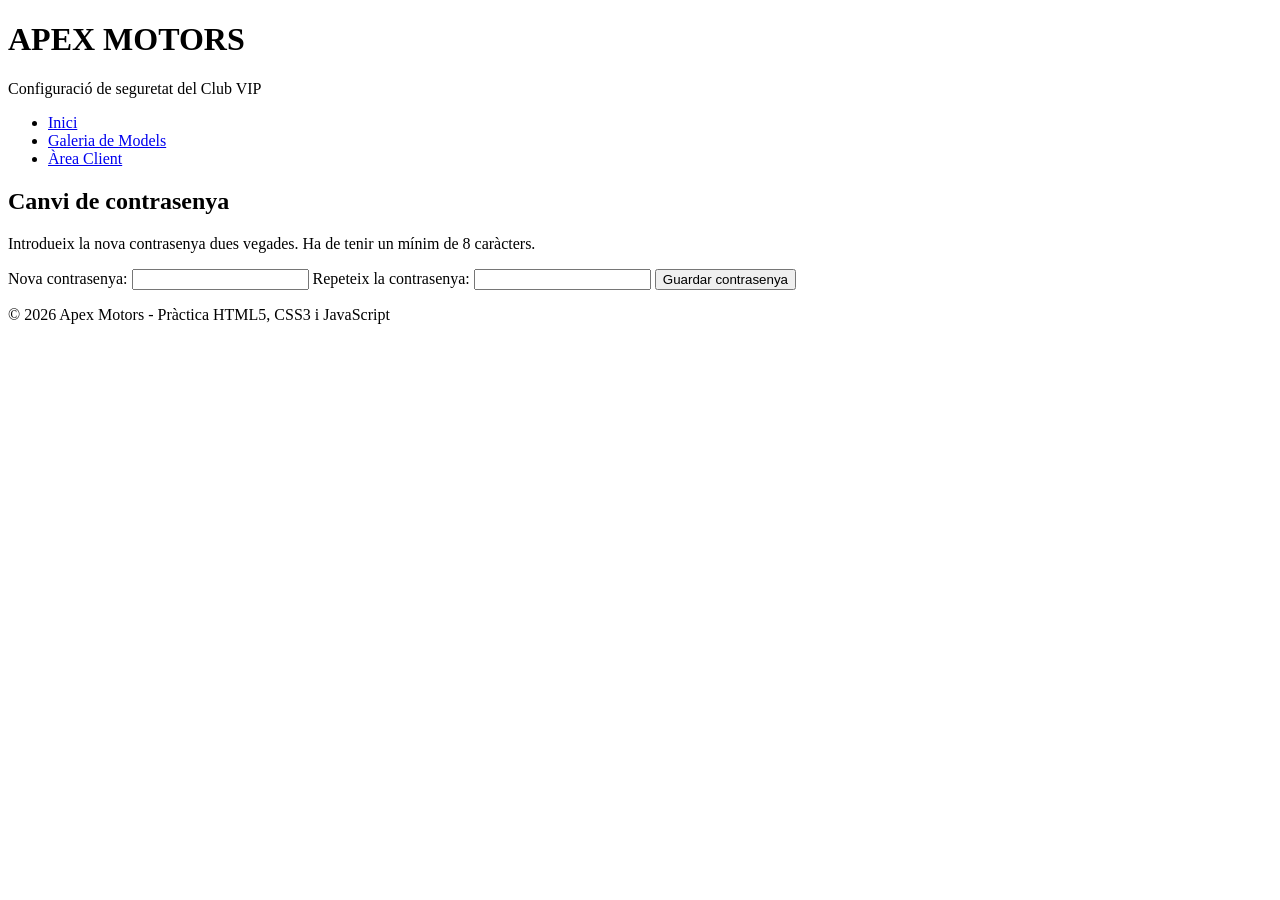
==== A5_DiazJeyson/compte.html @ dba7d8f6 "Add compte.html for client area and password change" ====
<!DOCTYPE html>
<html lang="ca">
<head>
    <meta charset="UTF-8">
    <meta name="viewport" content="width=device-width, initial-scale=1.0">
    <title>Àrea Client | Apex Motors</title>
    <meta name="description" content="Gestiona el teu perfil de soci del club Apex Motors i actualitza la teva contrasenya de seguretat.">
    <meta name="author" content="El Teu Nom i Cognoms">
    <meta name="keywords" content="compte client, seguretat, contrasenya, club esportius">
    <link rel="stylesheet" href="css/estils.css">
</head>
<body>
    <header>
        <h1>APEX MOTORS</h1>
        <p>Configuració de seguretat del Club VIP</p>
        <nav>
            <ul>
                <li><a href="index.html">Inici</a></li>
                <li><a href="models.html">Galeria de Models</a></li>
                <li><a href="compte.html" class="actiu">Àrea Client</a></li>
            </ul>
        </nav>
    </header>

    <main>
        <section class="targeta">
            <h2>Canvi de contrasenya</h2>
            <p>Introdueix la nova contrasenya dues vegades. Ha de tenir un mínim de 8 caràcters.</p>

            <!-- Exercici 4: Formulari amb 2 camps de password -->
            <form class="formulari-clau">
                <label for="pass1">Nova contrasenya:</label>
                <input type="password" id="pass1" name="pass1" required>

                <label for="pass2">Repeteix la contrasenya:</label>
                <input type="password" id="pass2" name="pass2" required>

                <button type="button" onclick="comprovarContrasenya()">Guardar contrasenya</button>
            </form>
        </section>
    </main>

    <footer>
        <p>© 2026 Apex Motors - Pràctica HTML5, CSS3 i JavaScript</p>
    </footer>

    <script>
        // Exercici 4: Validació de contrasenyes en el <body>
        function comprovarContrasenya() {
            const p1 = document.getElementById("pass1").value;
            const p2 = document.getElementById("pass2").value;

            if (p1.length < 8) {
                alert("Error: La contrasenya ha de tenir un mínim de 8 caràcters de longitud.");
            } else if (p1 !== p2) {
                alert("Error: Les dues contrasenyes no coincideixen.");
            } else {
                alert("S'ha canviat correctament la contrasenya");
            }
        }
    </script>
</body>
</html>
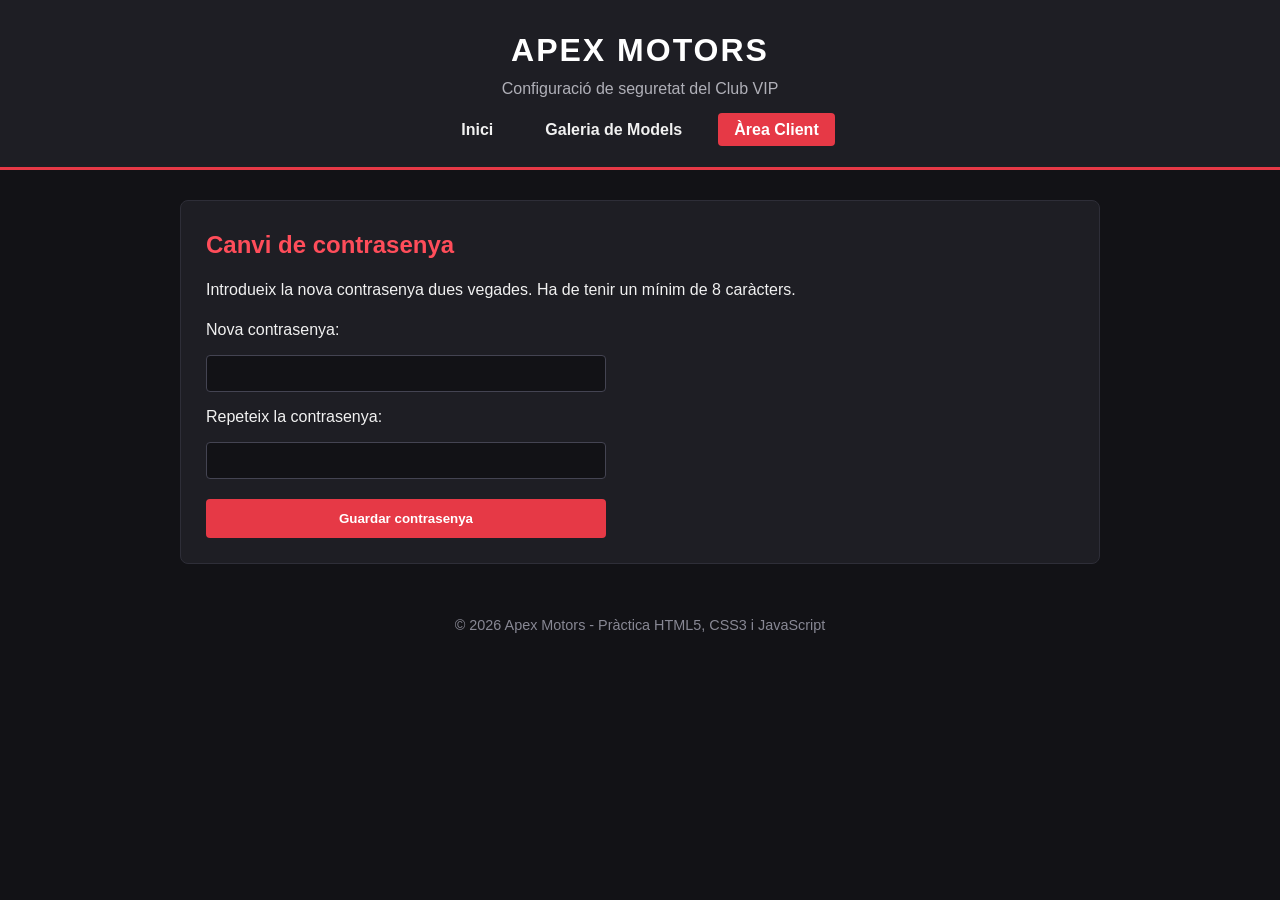
==== commit 578a1851: "Change author name in compte.html Updated author name in the HTML file." ====
--- a/A5_DiazJeyson/compte.html
+++ b/A5_DiazJeyson/compte.html
@@ -5,7 +5,7 @@
     <meta name="viewport" content="width=device-width, initial-scale=1.0">
     <title>Àrea Client | Apex Motors</title>
     <meta name="description" content="Gestiona el teu perfil de soci del club Apex Motors i actualitza la teva contrasenya de seguretat.">
-    <meta name="author" content="El Teu Nom i Cognoms">
+    <meta name="author" content="Jeyson Diaz">
     <meta name="keywords" content="compte client, seguretat, contrasenya, club esportius">
     <link rel="stylesheet" href="css/estils.css">
 </head>
--- a/A5_DiazJeyson/css/estils.css
+++ b/A5_DiazJeyson/css/estils.css
@@ -0,0 +1,174 @@
+* {
+    box-sizing: border-box;
+    margin: 0;
+    padding: 0;
+}
+
+body {
+    font-family: Arial, Helvetica, sans-serif;
+    background-color: #121216;
+    color: #f1f1f1;
+    line-height: 1.6;
+}
+
+.barra-rellotge {
+    background-color: #e63946;
+    color: #ffffff;
+    text-align: center;
+    padding: 8px;
+    font-weight: bold;
+    font-size: 0.95rem;
+}
+
+header {
+    background-color: #1e1e24;
+    text-align: center;
+    padding: 25px 15px;
+    border-bottom: 3px solid #e63946;
+}
+
+header h1 {
+    letter-spacing: 2px;
+    color: #ffffff;
+}
+
+header p {
+    color: #b0b0b8;
+    margin-bottom: 15px;
+}
+
+nav ul {
+    list-style: none;
+    display: flex;
+    justify-content: center;
+    gap: 20px;
+}
+
+nav a {
+    color: #f1f1f1;
+    text-decoration: none;
+    padding: 8px 16px;
+    border-radius: 4px;
+    font-weight: bold;
+}
+
+nav a:hover,
+nav a.actiu {
+    background-color: #e63946;
+    color: #ffffff;
+}
+
+main {
+    max-width: 960px;
+    margin: 30px auto;
+    padding: 0 20px;
+}
+
+.targeta {
+    background-color: #1e1e24;
+    padding: 25px;
+    border-radius: 8px;
+    margin-bottom: 25px;
+    border: 1px solid #2e2e38;
+}
+
+.targeta h2 {
+    margin-bottom: 12px;
+    color: #ff4d5a;
+}
+
+.seccio-normal {
+    cursor: pointer;
+    transition: background-color 0.25s ease, color 0.25s ease;
+}
+
+.seccio-normal:hover h2 {
+    color: #ffffff;
+}
+
+.ocult {
+    display: none;
+    margin-top: 15px;
+    padding-top: 12px;
+    border-top: 1px solid rgba(255, 255, 255, 0.3);
+}
+
+/* Galeria de 6 miniatures */
+.graella-miniatures {
+    display: grid;
+    grid-template-columns: repeat(6, 1fr);
+    gap: 10px;
+    margin-top: 20px;
+}
+
+.miniatura {
+    width: 100%;
+    height: 85px;
+    object-fit: cover;
+    border-radius: 4px;
+    cursor: pointer;
+    border: 2px solid transparent;
+}
+
+.miniatura:hover {
+    border-color: #e63946;
+}
+
+.visor-gran {
+    margin-top: 25px;
+    text-align: center;
+}
+
+.visor-gran img {
+    width: 100%;
+    max-width: 720px;
+    height: 400px;
+    object-fit: cover;
+    border-radius: 6px;
+    border: 2px solid #e63946;
+}
+
+.visor-gran p {
+    margin-top: 10px;
+    font-weight: bold;
+    font-size: 1.1rem;
+}
+
+/* Formulari */
+.formulari-clau {
+    display: flex;
+    flex-direction: column;
+    max-width: 400px;
+    gap: 12px;
+    margin-top: 15px;
+}
+
+.formulari-clau input {
+    padding: 10px;
+    border-radius: 4px;
+    border: 1px solid #444452;
+    background-color: #121216;
+    color: #ffffff;
+}
+
+.formulari-clau button {
+    padding: 12px;
+    background-color: #e63946;
+    color: #ffffff;
+    border: none;
+    border-radius: 4px;
+    font-weight: bold;
+    cursor: pointer;
+    margin-top: 8px;
+}
+
+.formulari-clau button:hover {
+    background-color: #c92a37;
+}
+
+footer {
+    text-align: center;
+    padding: 20px;
+    color: #888894;
+    font-size: 0.9rem;
+}
